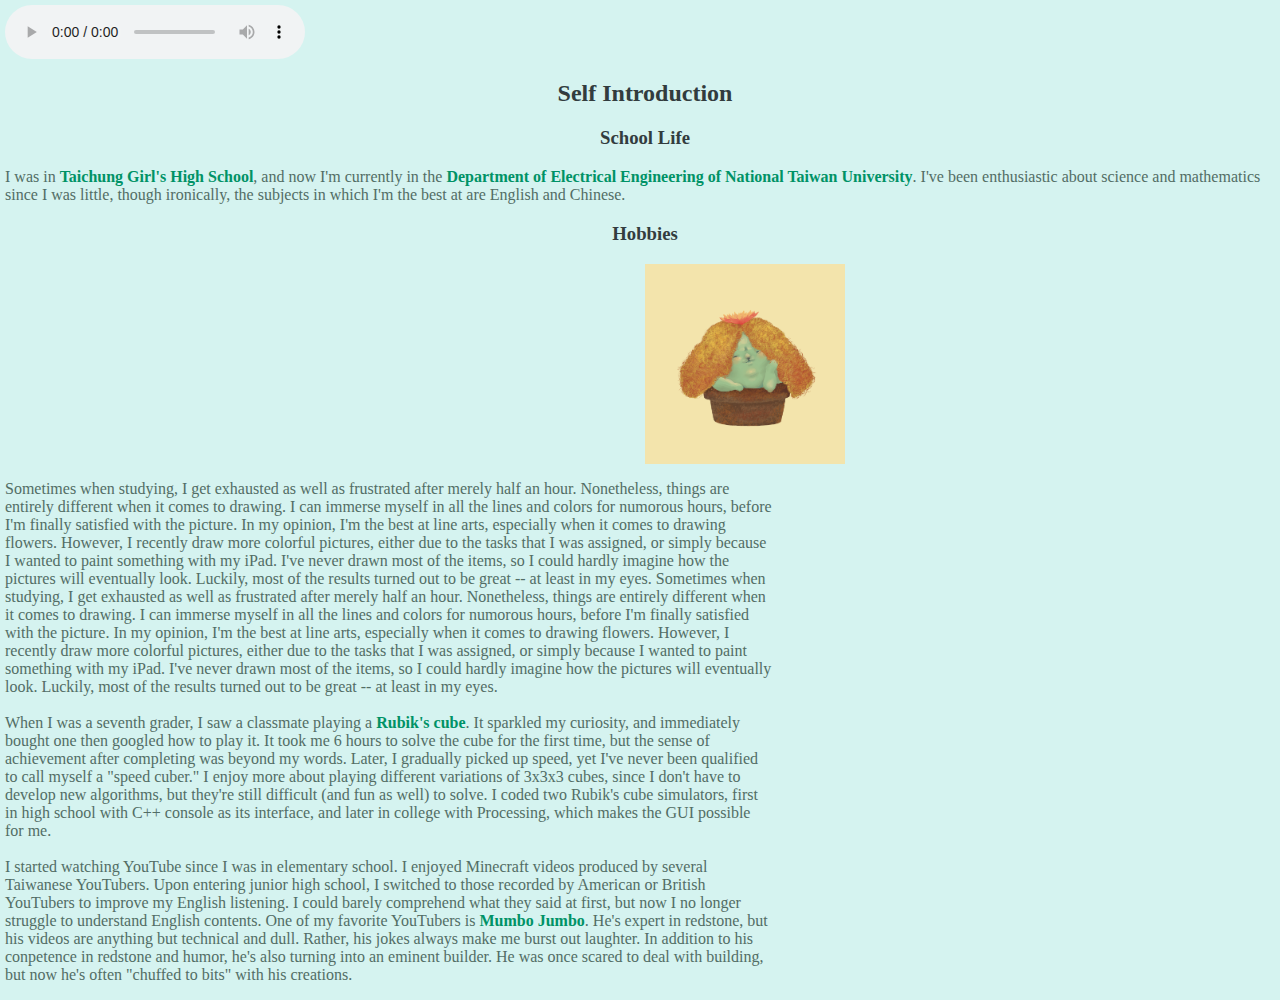
==== index.html @ 195010e6 "ver12" ====
<html lang="en">
<head>
  <title>Syu Fu Ying's self intro</title>
  <link rel="stylesheet" href="style.css">
  <link rel="icon" href="icon.ico" type="image/x-icon" />
</head>
<body>

  <audio controls loop="loop" autoplay="autoplay">
      <source src="music.mp3" type="audio/mp3">
  </audio>

  <h1 id="time"></h1>
  <script>
      setInterval(function () {
          var detail = [];
          var num = [];
          var step;
          time = new Date();
          num[0] = time.getMonth();
          num[1] = time.getDate();
          num[2] = time.getFullYear();
          num[3] = time.getHours();
          num[4] = time.getMinutes();
          num[5] = time.getSeconds();
          detail[0] = (num[0] + 1).toString();
          for (step = 1; step < 6; step++) {
              if (num[step] < 10 && step>=3) {
                  detail[step] = '0' + num[step].toString();
              }
              else detail[step] = num[step].toString();
          }
          document.getElementById('time').innerHTML = detail[0] + '-' + detail[1] + '-' + detail[2] + ' ' + detail[3] + ':' + detail[4] + ':' + detail[5];
      }, 1000)
  </script>

  <h2>Self Introduction</h2>
  <h3>School Life</h3>

  <p>
    I was in <a href="https://tcgs.tc.edu.tw/">Taichung Girl's High School</a>, and now I'm currently in the <a href="https://web.ee.ntu.edu.tw/">Department of Electrical Engineering of National Taiwan University</a>. I've been enthusiastic about science and mathematics since I was little, though ironically, the subjects in which I'm the best at are English and Chinese.
  </p>
  
  <h3>Hobbies</h3>

  <div id="pic">
    <img src="IMG.png" alt="Something that I drew" width="200" height="200">
  </div>

  <div id="txt">
    <p>
      Sometimes when studying, I get exhausted as well as frustrated after merely half an hour. Nonetheless, things are entirely different when it comes to drawing<a href="https://www.instagram.com/marijatiurina/"></a>. I can immerse myself in all the lines and colors for numorous hours, before I'm finally satisfied with the picture.
      In my opinion, I'm the best at line arts, especially when it comes to drawing flowers. However, I recently draw more colorful pictures, either due to the tasks that I was assigned, or simply because I wanted to paint something with my iPad. I've never drawn most of the items, so I could hardly imagine how the pictures will eventually look. Luckily, most of the results turned out to be great -- at least in my eyes.
      Sometimes when studying, I get exhausted as well as frustrated after merely half an hour. Nonetheless, things are entirely different when it comes to drawing. I can immerse myself in all the lines and colors for numorous hours, before I'm finally satisfied with the picture.
      In my opinion, I'm the best at line arts, especially when it comes to drawing flowers. However, I recently draw more colorful pictures, either due to the tasks that I was assigned, or simply because I wanted to paint something with my iPad. I've never drawn most of the items, so I could hardly imagine how the pictures will eventually look. Luckily, most of the results turned out to be great -- at least in my eyes.
      <br><br>
      When I was a seventh grader, I saw a classmate playing a <a href="https://www.youtube.com/c/JPerm">Rubik's cube</a>. It sparkled my curiosity, and immediately bought one then googled how to play it. It took me 6 hours to solve the cube for the first time, but the sense of achievement after completing was beyond my words.
      Later, I gradually picked up speed, yet I've never been qualified to call myself a "speed cuber." I enjoy more about playing different variations of 3x3x3 cubes, since I don't have to develop new algorithms, but they're still difficult (and fun as well) to solve. I coded two Rubik's cube simulators, first in high school with C++ console as its interface, and later in college with Processing, which makes the GUI possible for me.
      <br><br>
      I started watching YouTube since I was in elementary school. I enjoyed Minecraft videos produced by several Taiwanese YouTubers. Upon entering junior high school, I switched to those recorded by American or British YouTubers to improve my English listening. I could barely comprehend what they said at first, but now I no longer struggle to understand English contents.
      One of my favorite YouTubers is <a href="https://www.youtube.com/c/MumboJumboOfficial">Mumbo Jumbo</a>. He's expert in redstone, but his videos are anything but technical and dull. Rather, his jokes always make me burst out laughter. In addition to his conpetence in redstone and humor, he's also turning into an eminent builder. He was once scared to deal with building, but now he's often "chuffed to bits" with his creations.
    </p>
  </div>

</body>
</html>
---- style.css ----
h2{
    font-family: Trebuchet MS;
    text-align: center;
    color:#323c3e;
}

h3{
    font-family: Trebuchet MS;
    text-align: center;
    color:#323c3e
}

body{
    position: relative;
    width: 100%;
    margin: 5;
    font-family: Trebuchet MS;
    color: #526d65;
    background-color: #d5f3f0;
}

a:link{
    color: #009266;
    font-weight: bold;
    text-decoration: dotted;
}

a:hover{
    color:#891717;
    text-decoration: none;
}

#txt{
    width: 60%;
    float: left;
    left: 5px;
}

#pic{
    width: 50%;
    float: right;
    right: 5 px;
}
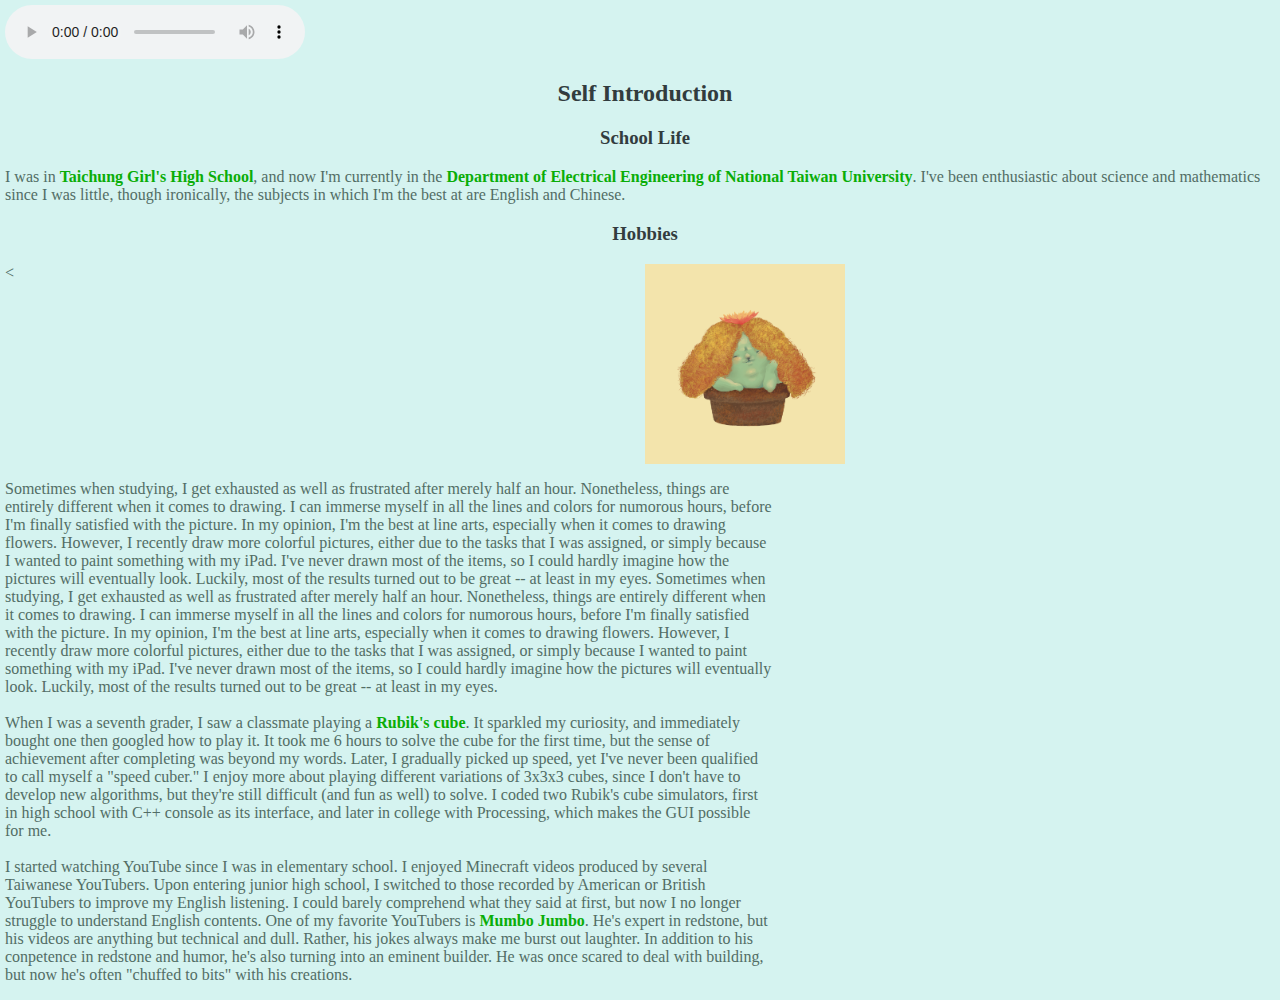
==== commit b5c8e5b5: "ver13" ====
--- a/index.html
+++ b/index.html
@@ -43,24 +43,29 @@
   
   <h3>Hobbies</h3>
 
-  <div id="pic">
-    <img src="IMG.png" alt="Something that I drew" width="200" height="200">
+  <div id="whole">
+    
+    <div id="pic">
+      <img src="IMG.png" alt="Something that I drew" width="200" height="200">
+    </div>
+
+    <div id="txt">
+      <p>
+        Sometimes when studying, I get exhausted as well as frustrated after merely half an hour. Nonetheless, things are entirely different when it comes to drawing<a href="https://www.instagram.com/marijatiurina/"></a>. I can immerse myself in all the lines and colors for numorous hours, before I'm finally satisfied with the picture.
+        In my opinion, I'm the best at line arts, especially when it comes to drawing flowers. However, I recently draw more colorful pictures, either due to the tasks that I was assigned, or simply because I wanted to paint something with my iPad. I've never drawn most of the items, so I could hardly imagine how the pictures will eventually look. Luckily, most of the results turned out to be great -- at least in my eyes.
+        Sometimes when studying, I get exhausted as well as frustrated after merely half an hour. Nonetheless, things are entirely different when it comes to drawing. I can immerse myself in all the lines and colors for numorous hours, before I'm finally satisfied with the picture.
+        In my opinion, I'm the best at line arts, especially when it comes to drawing flowers. However, I recently draw more colorful pictures, either due to the tasks that I was assigned, or simply because I wanted to paint something with my iPad. I've never drawn most of the items, so I could hardly imagine how the pictures will eventually look. Luckily, most of the results turned out to be great -- at least in my eyes.
+        <br><br>
+        When I was a seventh grader, I saw a classmate playing a <a href="https://www.youtube.com/c/JPerm">Rubik's cube</a>. It sparkled my curiosity, and immediately bought one then googled how to play it. It took me 6 hours to solve the cube for the first time, but the sense of achievement after completing was beyond my words.
+        Later, I gradually picked up speed, yet I've never been qualified to call myself a "speed cuber." I enjoy more about playing different variations of 3x3x3 cubes, since I don't have to develop new algorithms, but they're still difficult (and fun as well) to solve. I coded two Rubik's cube simulators, first in high school with C++ console as its interface, and later in college with Processing, which makes the GUI possible for me.
+        <br><br>
+        I started watching YouTube since I was in elementary school. I enjoyed Minecraft videos produced by several Taiwanese YouTubers. Upon entering junior high school, I switched to those recorded by American or British YouTubers to improve my English listening. I could barely comprehend what they said at first, but now I no longer struggle to understand English contents.
+        One of my favorite YouTubers is <a href="https://www.youtube.com/c/MumboJumboOfficial">Mumbo Jumbo</a>. He's expert in redstone, but his videos are anything but technical and dull. Rather, his jokes always make me burst out laughter. In addition to his conpetence in redstone and humor, he's also turning into an eminent builder. He was once scared to deal with building, but now he's often "chuffed to bits" with his creations.
+      </p>
+    </div>
+
   </div>
-
-  <div id="txt">
-    <p>
-      Sometimes when studying, I get exhausted as well as frustrated after merely half an hour. Nonetheless, things are entirely different when it comes to drawing<a href="https://www.instagram.com/marijatiurina/"></a>. I can immerse myself in all the lines and colors for numorous hours, before I'm finally satisfied with the picture.
-      In my opinion, I'm the best at line arts, especially when it comes to drawing flowers. However, I recently draw more colorful pictures, either due to the tasks that I was assigned, or simply because I wanted to paint something with my iPad. I've never drawn most of the items, so I could hardly imagine how the pictures will eventually look. Luckily, most of the results turned out to be great -- at least in my eyes.
-      Sometimes when studying, I get exhausted as well as frustrated after merely half an hour. Nonetheless, things are entirely different when it comes to drawing. I can immerse myself in all the lines and colors for numorous hours, before I'm finally satisfied with the picture.
-      In my opinion, I'm the best at line arts, especially when it comes to drawing flowers. However, I recently draw more colorful pictures, either due to the tasks that I was assigned, or simply because I wanted to paint something with my iPad. I've never drawn most of the items, so I could hardly imagine how the pictures will eventually look. Luckily, most of the results turned out to be great -- at least in my eyes.
-      <br><br>
-      When I was a seventh grader, I saw a classmate playing a <a href="https://www.youtube.com/c/JPerm">Rubik's cube</a>. It sparkled my curiosity, and immediately bought one then googled how to play it. It took me 6 hours to solve the cube for the first time, but the sense of achievement after completing was beyond my words.
-      Later, I gradually picked up speed, yet I've never been qualified to call myself a "speed cuber." I enjoy more about playing different variations of 3x3x3 cubes, since I don't have to develop new algorithms, but they're still difficult (and fun as well) to solve. I coded two Rubik's cube simulators, first in high school with C++ console as its interface, and later in college with Processing, which makes the GUI possible for me.
-      <br><br>
-      I started watching YouTube since I was in elementary school. I enjoyed Minecraft videos produced by several Taiwanese YouTubers. Upon entering junior high school, I switched to those recorded by American or British YouTubers to improve my English listening. I could barely comprehend what they said at first, but now I no longer struggle to understand English contents.
-      One of my favorite YouTubers is <a href="https://www.youtube.com/c/MumboJumboOfficial">Mumbo Jumbo</a>. He's expert in redstone, but his videos are anything but technical and dull. Rather, his jokes always make me burst out laughter. In addition to his conpetence in redstone and humor, he's also turning into an eminent builder. He was once scared to deal with building, but now he's often "chuffed to bits" with his creations.
-    </p>
-  </div>
+    <
 
 </body>
 </html>--- a/style.css
+++ b/style.css
@@ -20,7 +20,7 @@
 }
 
 a:link{
-    color: #009266;
+    color: #0aad07;
     font-weight: bold;
     text-decoration: dotted;
 }
@@ -30,14 +30,22 @@
     text-decoration: none;
 }
 
+#whole {
+    width: 100%;
+}
+
 #txt{
     width: 60%;
     float: left;
-    left: 5px;
+    left: 10px;
 }
 
 #pic{
     width: 50%;
     float: right;
-    right: 5 px;
+    right: 10 px;
+}
+
+#time{
+    text-align: center;
 }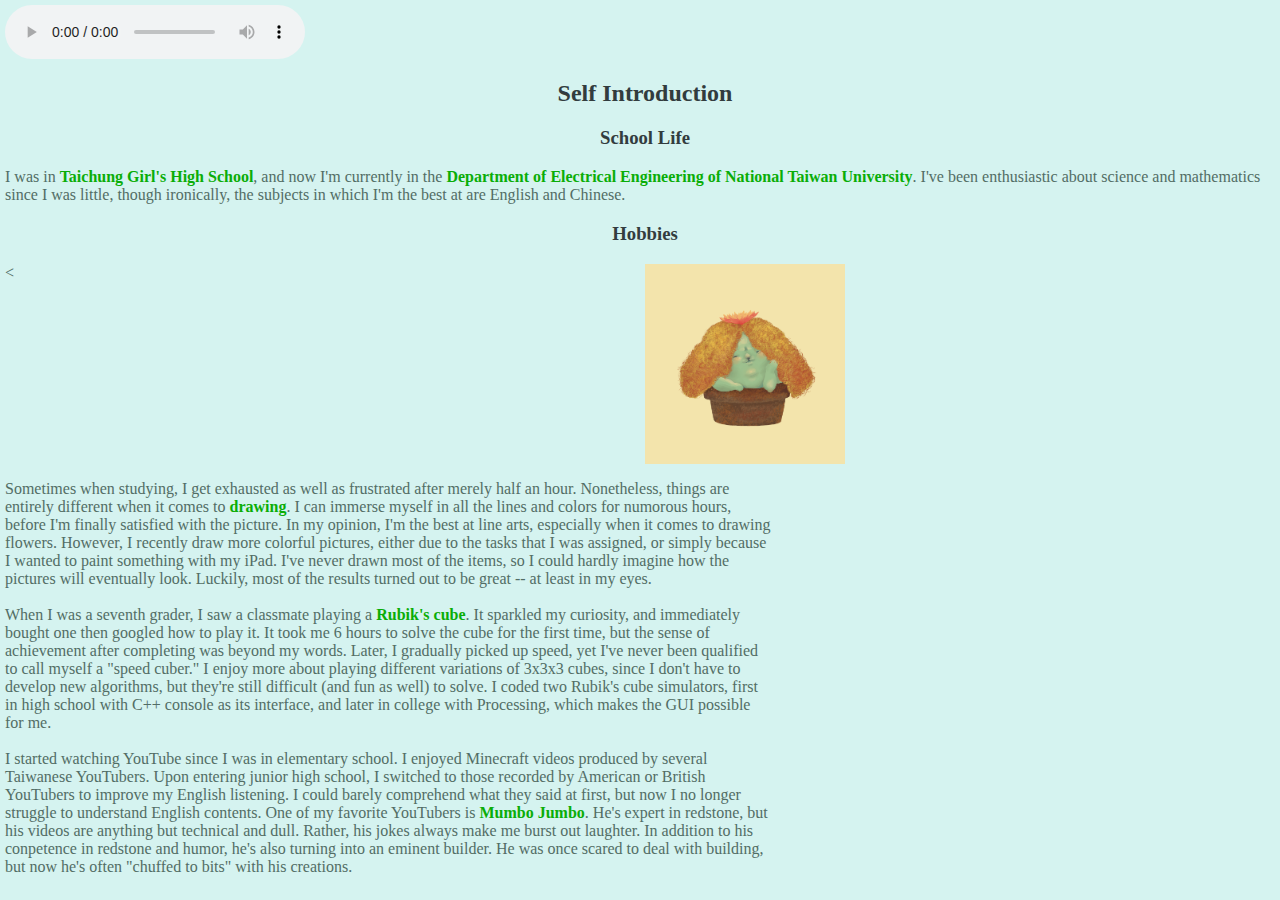
==== commit f7350491: "ver14" ====
--- a/index.html
+++ b/index.html
@@ -44,16 +44,14 @@
   <h3>Hobbies</h3>
 
   <div id="whole">
-    
+
     <div id="pic">
       <img src="IMG.png" alt="Something that I drew" width="200" height="200">
     </div>
 
     <div id="txt">
       <p>
-        Sometimes when studying, I get exhausted as well as frustrated after merely half an hour. Nonetheless, things are entirely different when it comes to drawing<a href="https://www.instagram.com/marijatiurina/"></a>. I can immerse myself in all the lines and colors for numorous hours, before I'm finally satisfied with the picture.
-        In my opinion, I'm the best at line arts, especially when it comes to drawing flowers. However, I recently draw more colorful pictures, either due to the tasks that I was assigned, or simply because I wanted to paint something with my iPad. I've never drawn most of the items, so I could hardly imagine how the pictures will eventually look. Luckily, most of the results turned out to be great -- at least in my eyes.
-        Sometimes when studying, I get exhausted as well as frustrated after merely half an hour. Nonetheless, things are entirely different when it comes to drawing. I can immerse myself in all the lines and colors for numorous hours, before I'm finally satisfied with the picture.
+        Sometimes when studying, I get exhausted as well as frustrated after merely half an hour. Nonetheless, things are entirely different when it comes to <a href="https://www.instagram.com/marijatiurina/">drawing</a>. I can immerse myself in all the lines and colors for numorous hours, before I'm finally satisfied with the picture.
         In my opinion, I'm the best at line arts, especially when it comes to drawing flowers. However, I recently draw more colorful pictures, either due to the tasks that I was assigned, or simply because I wanted to paint something with my iPad. I've never drawn most of the items, so I could hardly imagine how the pictures will eventually look. Luckily, most of the results turned out to be great -- at least in my eyes.
         <br><br>
         When I was a seventh grader, I saw a classmate playing a <a href="https://www.youtube.com/c/JPerm">Rubik's cube</a>. It sparkled my curiosity, and immediately bought one then googled how to play it. It took me 6 hours to solve the cube for the first time, but the sense of achievement after completing was beyond my words.
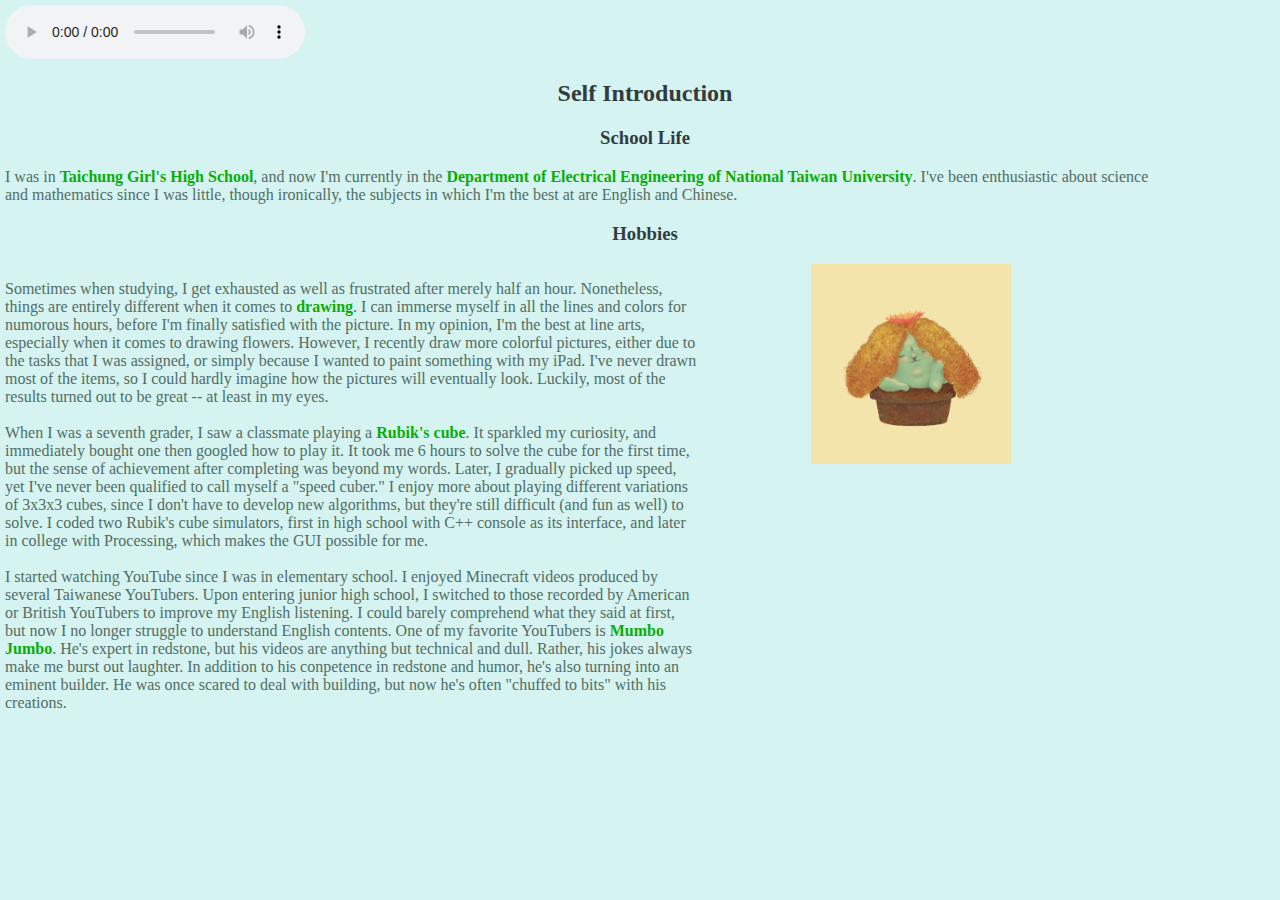
==== commit 86ec8b74: "ver15" ====
--- a/index.html
+++ b/index.html
@@ -2,7 +2,7 @@
 <head>
   <title>Syu Fu Ying's self intro</title>
   <link rel="stylesheet" href="style.css">
-  <link rel="icon" href="icon.ico" type="image/x-icon" />
+  <link rel="icon" href="icon.ico" type="image/x-icon"/>
 </head>
 <body>
 
@@ -37,9 +37,13 @@
   <h2>Self Introduction</h2>
   <h3>School Life</h3>
 
-  <p>
-    I was in <a href="https://tcgs.tc.edu.tw/">Taichung Girl's High School</a>, and now I'm currently in the <a href="https://web.ee.ntu.edu.tw/">Department of Electrical Engineering of National Taiwan University</a>. I've been enthusiastic about science and mathematics since I was little, though ironically, the subjects in which I'm the best at are English and Chinese.
-  </p>
+  <div id="whole">
+    <p>
+      I was in <a href="https://tcgs.tc.edu.tw/">Taichung Girl's High School</a>, and now I'm currently in the <a href="https://web.ee.ntu.edu.tw/">Department of Electrical Engineering of National Taiwan University</a>.
+      I've been enthusiastic about science and mathematics since I was little, though ironically, the subjects in which I'm the best at are English and Chinese.
+    </p>
+  </div>
+  
   
   <h3>Hobbies</h3>
 
@@ -63,7 +67,6 @@
     </div>
 
   </div>
-    <
 
 </body>
 </html>--- a/style.css
+++ b/style.css
@@ -31,19 +31,19 @@
 }
 
 #whole {
-    width: 100%;
+    width: 90%;
+    left: 20 px;
+    right: 20 px;
 }
 
 #txt{
     width: 60%;
     float: left;
-    left: 10px;
 }
 
 #pic{
-    width: 50%;
+    width: 30%;
     float: right;
-    right: 10 px;
 }
 
 #time{
